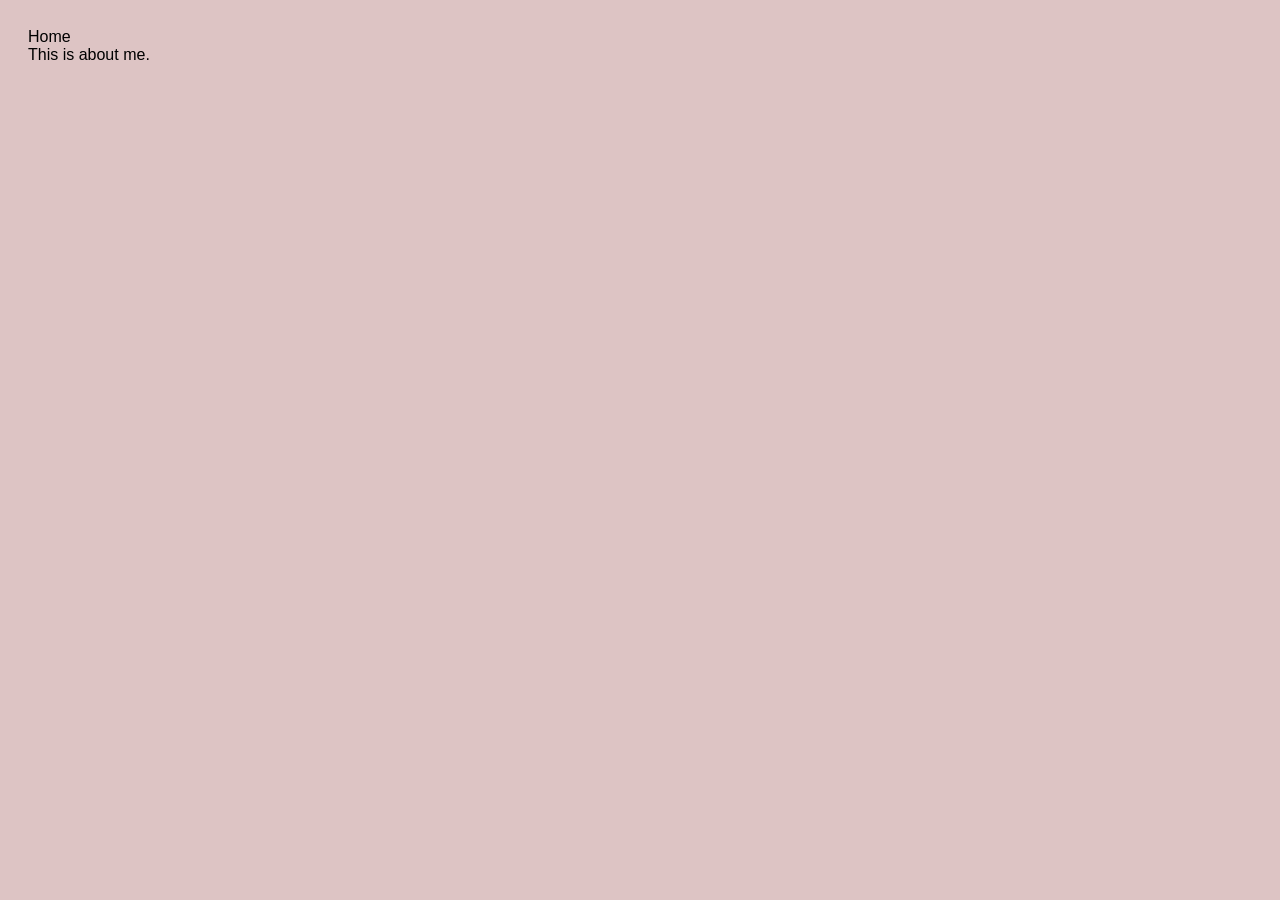
==== about.html @ a010f1a3 "A blog site This is a template blog site." ====
<!DOCTYPE html>
<html lang="en">

<head>
<meta charset="UTF-8">
<meta name="viewport" content="width=device-width,initial-scale=1">
<link rel="stylesheet" href="blog.css" />
<title>About Me</title>
</head>

<body>

  <a href="index.html">Home</a><br>
This is about me.



</body>
---- blog.css ----
* {
  box-sizing: border-box;
}

body {
  font-family: Arial;
  padding: 20px;
  background: #ddc4c4;
}

a {
  text-decoration: none;
  margin-right: 20px;
  color: #000;
}

a:hover {
  color: #ffffff;
}

/* Header/Blog Title */
.header {
  padding: 30px;
  font-size: 40px;
  text-align: center;
  background-image: url('pic.jpg');
  background-size: cover;
  background-position: center;

}

nav {
  display: flex;
  justify-content: right;
  margin-bottom: 20px;
  margin-right: 20px;

} 

/* Create two unequal columns that floats next to each other */
/* Left column */
.leftcolumn {
  float: left;
  width: 75%;
}

/* Right column */
.rightcolumn {
  float: left;
  width: 25%;
  padding-left: 20px;
}

/* Fake image */
.fakeimg {
  background-color: #aaa;
  width: 100%;
  padding: 20px;
  background-image: url('pic.jpg');
  background-size: cover;
  background-position: center;

}

/* Add a card effect for articles */
.card {
  background-color: rgb(204, 195, 119);
  padding: 20px;
  margin-top: 20px;
}

/* Clear floats after the columns */
.row:after {
  content: "";
  display: table;
  clear: both;
}

/* Footer */
.footer {
  padding: 20px;
  text-align: center;
  background: #a19e9e;
  margin-top: 20px;
}

/* Responsive layout - when the screen is less than 800px wide, make the two columns stack on top of each other instead of next to each other */
@media screen and (max-width: 800px) {
  .leftcolumn, .rightcolumn {
    width: 100%;
    padding: 0;
  }
}
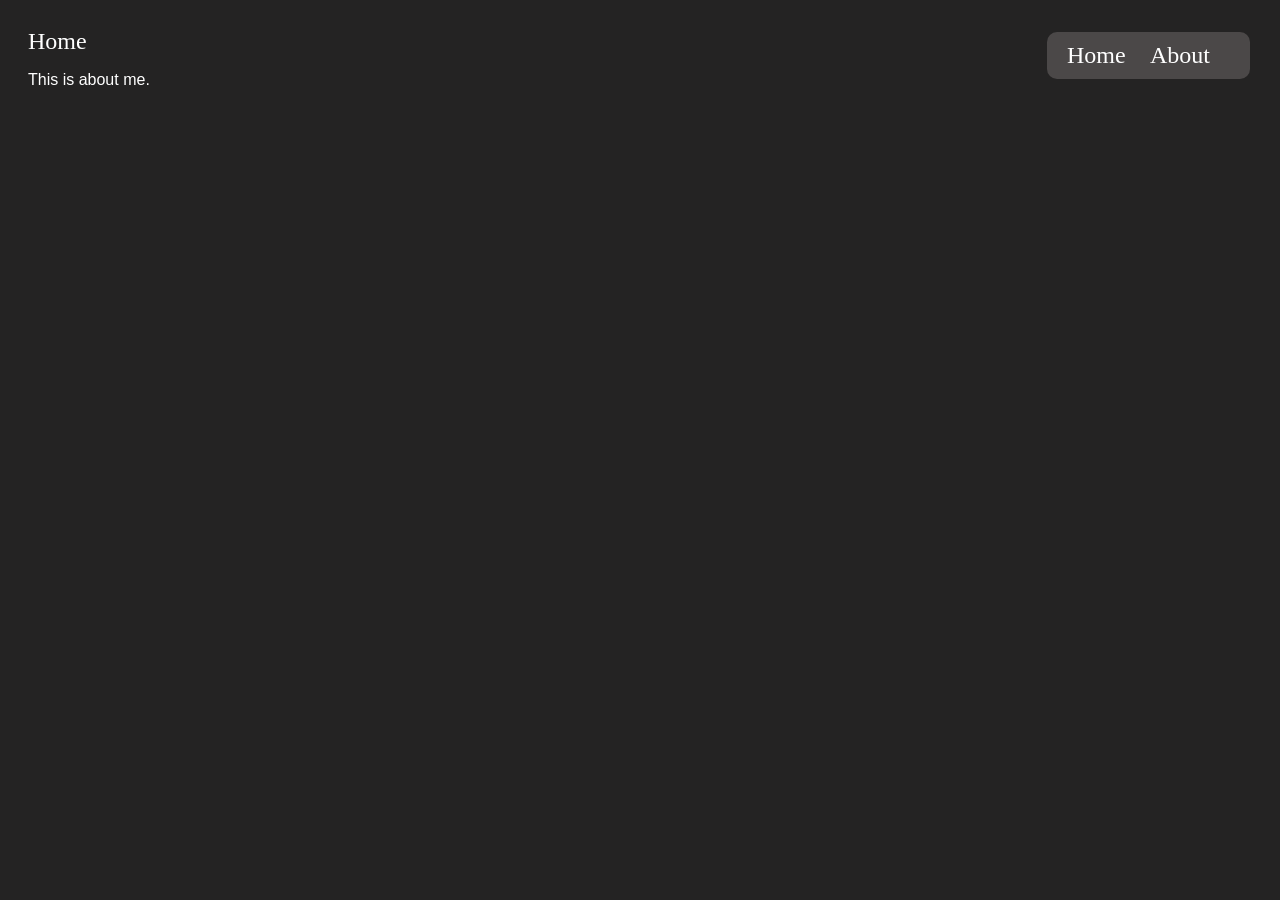
==== commit 765439ba: "changed cards" ====
--- a/about.html
+++ b/about.html
@@ -9,9 +9,13 @@
 </head>
 
 <body>
+   <button class="button">
+    <a href="index.html">Home</a>
+    <a href="about.html">About</a>
+  </button>
 
   <a href="index.html">Home</a><br>
-This is about me.
+<p>This is about me.</p>
 
 
 
